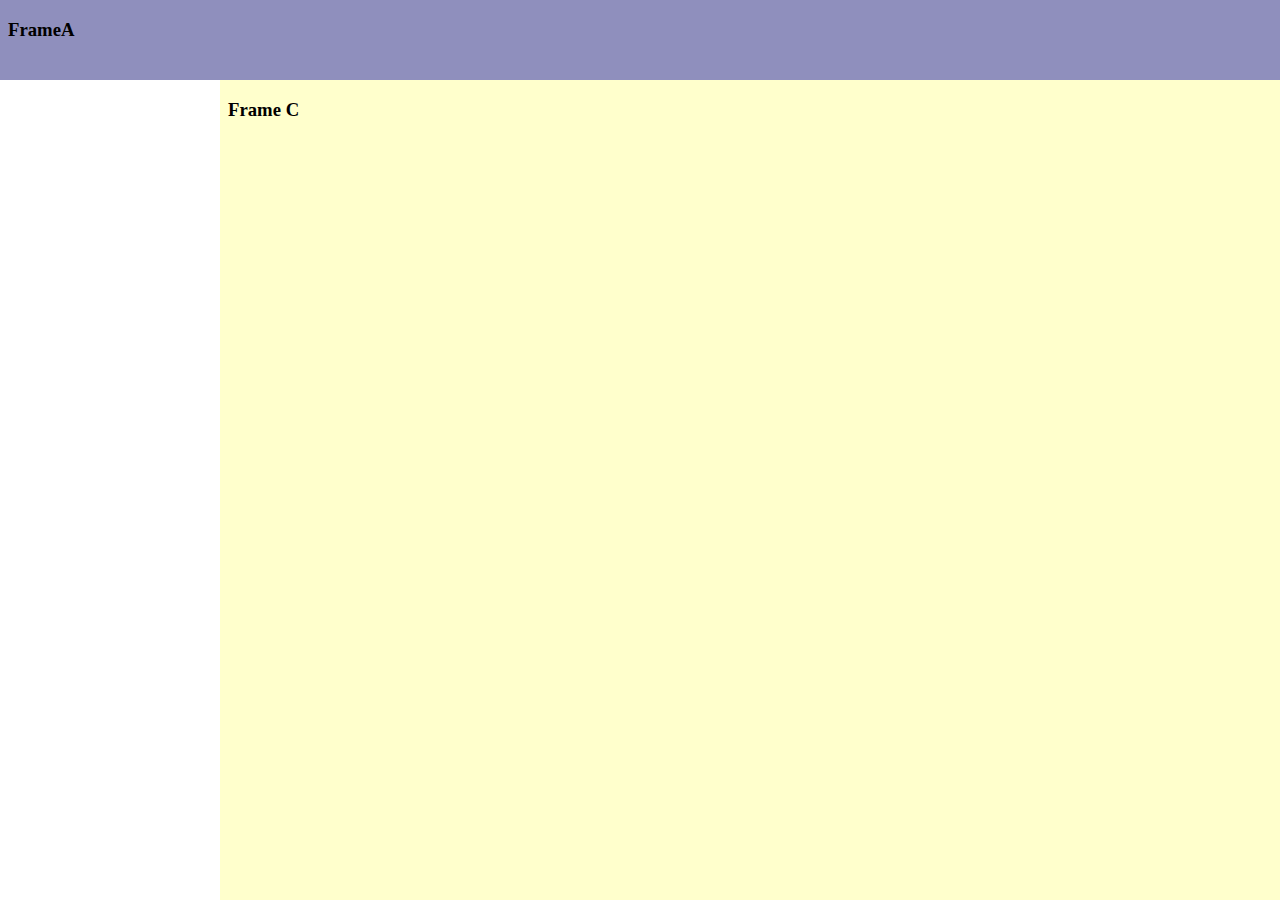
==== web/index.htm @ 1eb96e7a "提交时间:2018/7/18 19:29 提交人：石乾 提交内容：前端区域划分" ====
﻿<!DOCTYPE HTML PUBLIC "-//W3C//DTD HTML 4.01 Transitional//EN" "http://www.w3c.org/TR/1999/REC-html401-19991224/loose.dtd">
<HTML xmlns="http://www.w3.org/1999/xhtml">
<HEAD>
<TITLE>花生娱乐管理平台</TITLE>
<META http-equiv=Content-Type content="text/html; charset=utf-8">
<META content="MSHTML 6.00.2900.3492" name=GENERATOR>
</HEAD>
<FRAMESET frameSpacing=0 rows=80,* frameBorder=0>
	<FRAME name=top src="top.html" frameBorder=0 noResize
		scrolling=no>
	<FRAMESET frameSpacing=0 frameBorder=0 cols=220,*>
		<FRAME name=menu src="menu.jsp" frameBorder=0 noResize>
		<FRAME name=main src="welcome.html" frameBorder=0>
	</FRAMESET>
	<NOFRAMES>
		<p>This page requires frames, but your browser does not support
			them.</p>
	</NOFRAMES>
</FRAMESET>
</HTML>
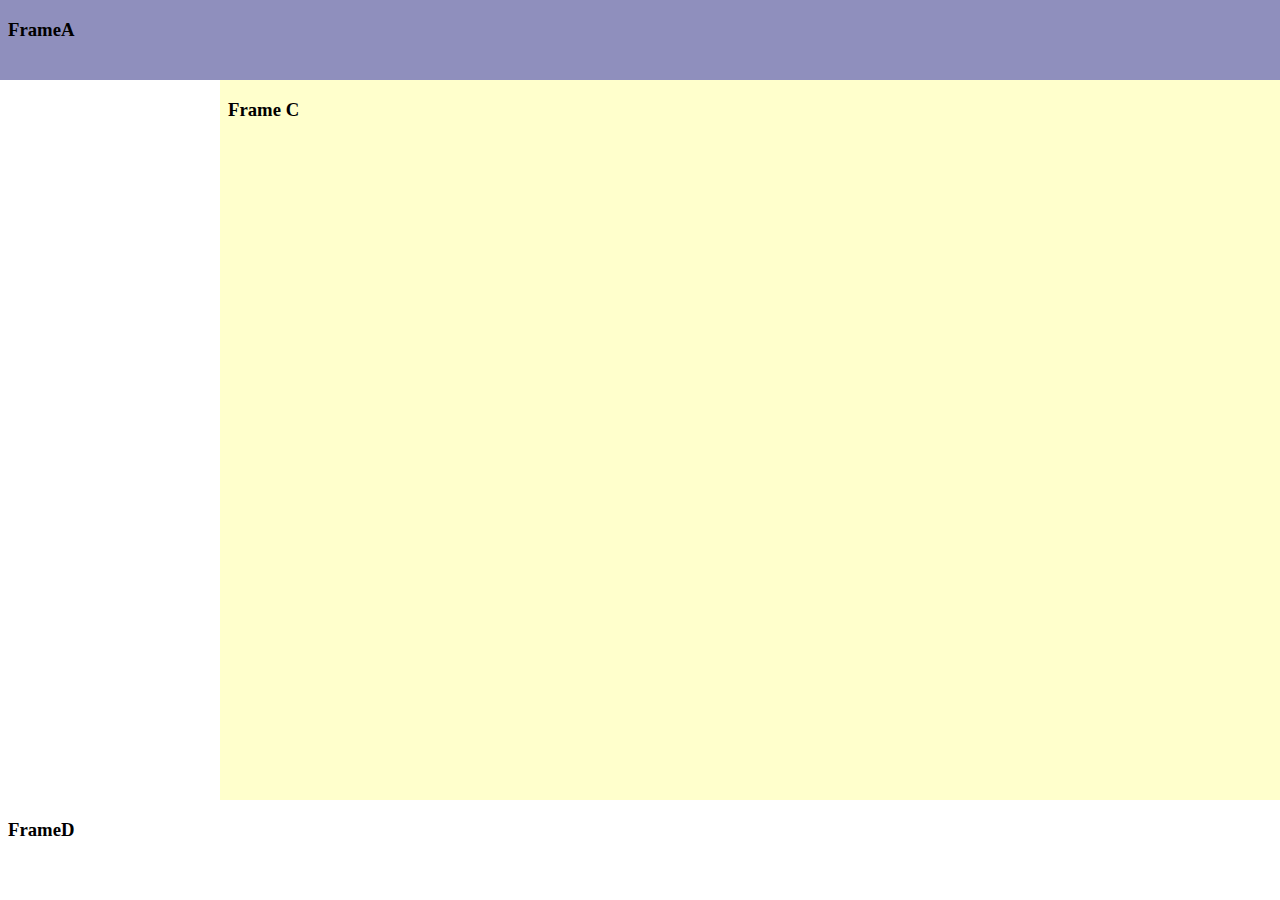
==== commit ac191f9a: "提交时间:2018/7/19 8:43 提交人：石乾 提交内容：数据库字段类型更改" ====
--- a/web/index.htm
+++ b/web/index.htm
@@ -5,13 +5,15 @@
 <META http-equiv=Content-Type content="text/html; charset=utf-8">
 <META content="MSHTML 6.00.2900.3492" name=GENERATOR>
 </HEAD>
-<FRAMESET frameSpacing=0 rows=80,* frameBorder=0>
+<FRAMESET frameSpacing=0 rows=80,*,100 frameBorder=0>
 	<FRAME name=top src="top.html" frameBorder=0 noResize
 		scrolling=no>
 	<FRAMESET frameSpacing=0 frameBorder=0 cols=220,*>
 		<FRAME name=menu src="menu.jsp" frameBorder=0 noResize>
 		<FRAME name=main src="welcome.html" frameBorder=0>
 	</FRAMESET>
+	<FRAME name=top src="bottom.html" frameBorder=0 noResize
+		   scrolling=no>
 	<NOFRAMES>
 		<p>This page requires frames, but your browser does not support
 			them.</p>
